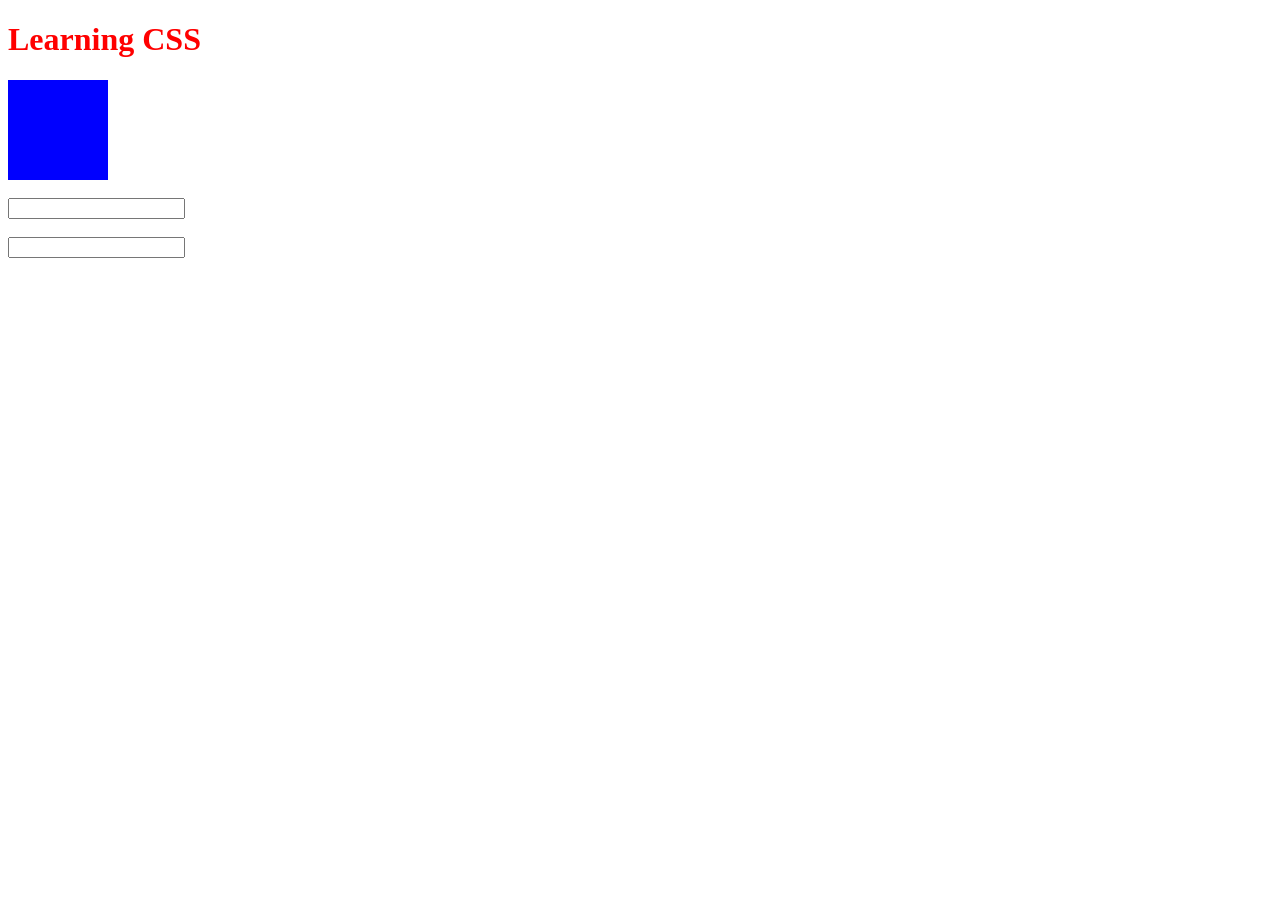
==== 0/index.html @ 6ba8e3a7 "learning css hover, focus" ====
<!DOCTYPE html>
<html>
<head>
	<meta charset="utf-8">
	<meta name="viewport" content="width=device-width, initial-scale=1">
	<title>css</title>
	<link rel="stylesheet" href="style.css">

</head>
<body>

	<h1>Learning CSS</h1>

	<div>
		<div class="hover"></div>
	</div>

	<br>

	<div class="focus">
		<input type="email" name=""> 
		<br>
		<br>
		<input type="password" name="">
	</div>

</body>
</html>
---- 0/style.css ----
h1{
	color: red;
}

.hover{
	width: 100px;
	height: 100px;
	background: blue;
	transition: .3s;
}

.hover:hover{
	border-radius: 50%;
	cursor: pointer;
	background: red;
}

.focus > input:focus{
	background: lightblue;
	color: red;
}
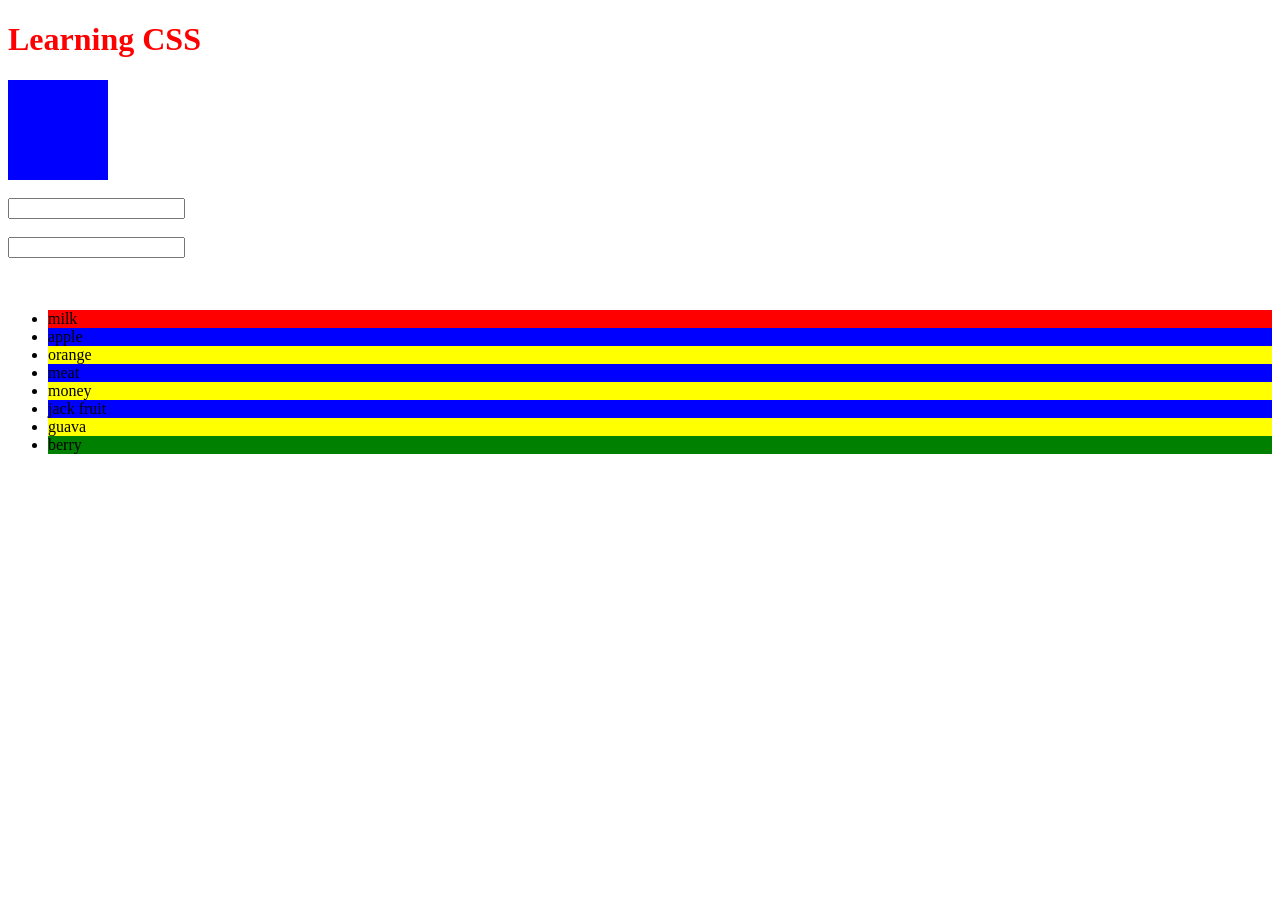
==== commit db508747: "css nth child first, last, odd, even" ====
--- a/0/index.html
+++ b/0/index.html
@@ -24,5 +24,20 @@
 		<input type="password" name="">
 	</div>
 
+	<br> <br>
+
+	<div class="child">
+		<ul>
+			<li>milk</li>
+			<li>apple</li>
+			<li>orange</li>
+			<li>meat</li>
+			<li>money</li>
+			<li>jack fruit</li>
+			<li>guava</li>
+			<li>berry</li>
+		</ul>
+	</div>
+
 </body>
 </html>
--- a/0/style.css
+++ b/0/style.css
@@ -18,4 +18,18 @@
 .focus > input:focus{
 	background: lightblue;
 	color: red;
+}
+
+.child > ul li:first-child{
+	background: red !important;
+}
+.child > ul li:last-child{
+	background: green !important;
+}
+
+.child > ul li:nth-child(odd){
+	background: yellow;
+}
+.child > ul li:nth-child(even){
+	background: blue;
 }
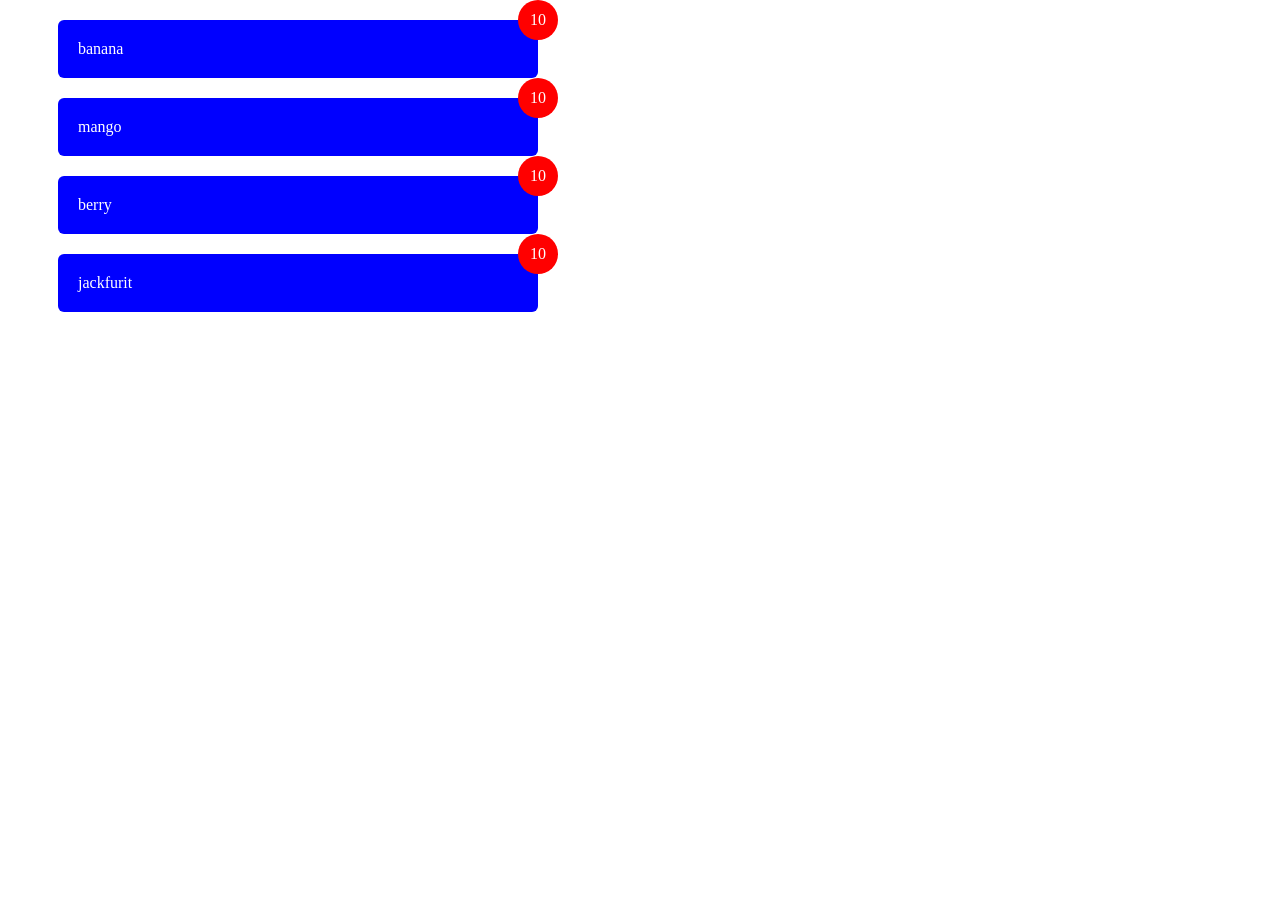
==== commit e141e94d: "before and after practice" ====
--- a/0/index.html
+++ b/0/index.html
@@ -9,7 +9,7 @@
 </head>
 <body>
 
-	<h1>Learning CSS</h1>
+	<!-- <h1>Learning CSS</h1>
 
 	<div>
 		<div class="hover"></div>
@@ -37,7 +37,14 @@
 			<li>guava</li>
 			<li>berry</li>
 		</ul>
-	</div>
+	</div> -->
+
+	<ul>
+		<li>banana</li>
+		<li>mango</li>
+		<li>berry</li>
+		<li>jackfurit</li>
+	</ul>
 
 </body>
 </html>
--- a/0/style.css
+++ b/0/style.css
@@ -1,3 +1,9 @@
+/*
+body{
+	counter-reset: section;
+}
+
+
 h1{
 	color: red;
 }
@@ -32,4 +38,38 @@
 }
 .child > ul li:nth-child(even){
 	background: blue;
+}
+.child > ul li::before{
+	counter-increment: section;
+	content: "🥲 " counter(section) ": ";
+}
+.child > ul li::after{
+	content: "🫵";
+}*/
+
+ul{
+	width: 500px;
+}
+
+ul li{
+	padding: 20px 20px;
+	background: blue;
+	color: white;
+	border-radius: 6px;
+	margin: 20px 10px;
+	position: relative;
+}
+
+ul li::after{
+	content: '10';
+	position: absolute;
+	right: -20px;
+	top: -20px;
+	height: 40px;
+	width: 40px;
+	text-align: center;
+	background: red;
+	line-height: 40px;
+	border-radius: 50%;
+
 }
